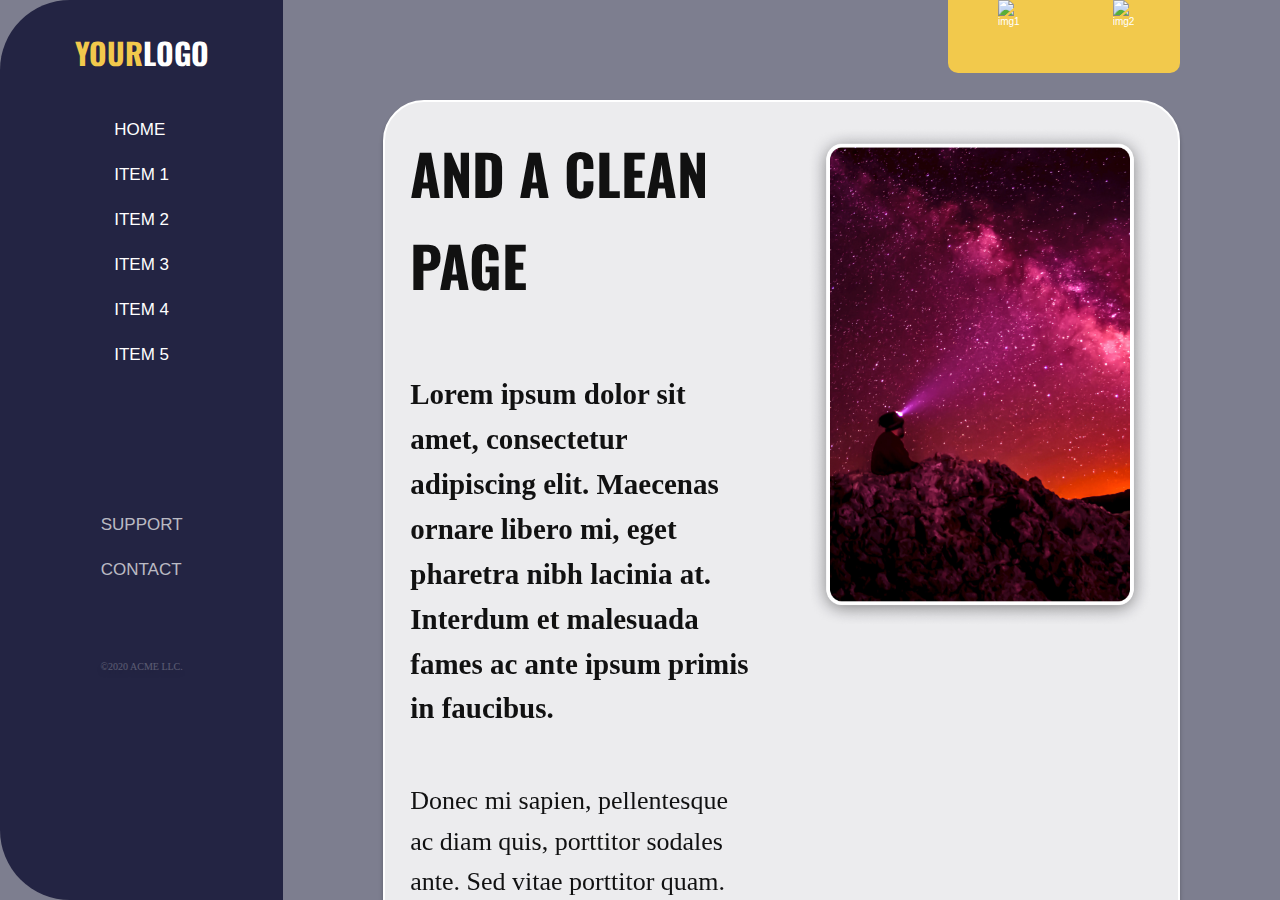
==== page.html @ acabbf00 "page2" ====
<!DOCTYPE html>
<html lang="en">
  <head>
    <meta charset="UTF-8" />
    <meta name="viewport" content="width=device-width, initial-scale=1.0" />
    <title>Document</title>
    <link rel="stylesheet" href="./css/style.css" />
    <link rel="stylesheet" href="./css/normalize.css" />
    <link rel="preconnect" href="https://fonts.googleapis.com" />
    <link rel="preconnect" href="https://fonts.gstatic.com" crossorigin />
    <link
      href="https://fonts.googleapis.com/css2?family=Oswald:wght@400;700&display=swap"
      rel="stylesheet"
    />
  </head>
  <body class="body">
    <div class="body-bg"></div>
    <section class="sidebar">
      <h2 class="logo"><span class="logo__text">your</span>logo</h2>
      <div class="nav-list">
        <a href="index.html" class="nav-item__link">home</a>
        <a href="page.html" class="nav-item__link">item 1</a>
        <a href="#" class="nav-item__link">item 2</a>
        <a href="#" class="nav-item__link">item 3</a>
        <a href="#" class="nav-item__link">item 4</a>
        <a href="#" class="nav-item__link">item 5</a>
      </div>
      <div class="block-support">
        <a href="#" class="block-support__link">support</a>
        <a href="#" class="block-support__link">contact</a>
      </div>
      <div class="acme">©2020 ACME LLC.</div>
    </section>
    <main class="page-block">
      <section class="page">
        <div class="page__left">
          AND A CLEAN PAGE
          <p class="text2">
            Lorem ipsum dolor sit amet, consectetur adipiscing elit. Maecenas
            ornare libero mi, eget pharetra nibh lacinia at. Interdum et
            malesuada fames ac ante ipsum primis in faucibus.
          </p>
          <p class="text3">
            Donec mi sapien, pellentesque ac diam quis, porttitor sodales ante.
            Sed vitae porttitor quam. Sed aliquet blandit est vitae vehicula.
            Pellentesque vitae faucibus dolor.
          </p>
          <p class="text4">Free, Help Yourself</p>
          <p class="text5">
            Duis non turpis placerat, blandit neque ac, convallis erat. Duis
            lacinia elit non augue pellentesque, nec suscipit orci iaculis.
            Donec ut mauris ligula. Nulla sed ante orci. Nulla sit amet est
            luctus, maximus lorem varius, fringilla turpis. Nulla vel mollis
            enim, in suscipit nisi. Suspendisse potenti. Nunc non lorem sit amet
            ex dapibus varius id vitae lorem.
          </p>
          <p class="text6">Easy to Customize</p>
          <p class="text5">
            Lorem ipsum dolor sit amet, consectetur adipiscing elit. Maecenas
            ornare libero mi, eget pharetra nibh lacinia at. Interdum et
            malesuada fames ac ante ipsum primis in faucibus.
          </p>
        </div>
        <div><img src="./assets/photo.png" alt="photo" /></div>
      </section>
    </main>
    <div class="social">
      <img src="./assets/tvit.svg" alt="img1" class="social__tweet" />

      <img src="./assets/faceb.svg" alt="img2" class="social__fb" />
    </div>
  </body>
</html>
---- css/style.css ----
@font-face {
  font-family: Oswald;
  font-style: regular;
  src: url(/assets/static/Oswald-Regular.ttf);
  font-weight: 400;
}
@font-face {
  font-family: Oswald;
  font-style: bold;
  src: url(/assets/static/Oswald-Bold.ttf);
  font-weight: 400;
}
@font-face {
  font-family: Roboto;
  font-style: regular;
  font-display: swap;
  src: url(/assets/Roboto/Roboto-Regular.ttf);
  font-weight: 400;
}
@font-face {
  font-family: Monsterrat;
  font-style: regular;
  font-display: swap;
  src: url(/assets/Montserrat/Montserrat-VariableFont_wght.ttf);
  font-weight: 400;
}
:root {
  --bg-color: #f2c94c;
}
* {
  margin: 0;
  padding: 0;
  box-sizing: border-box;
  width: 100%;
  font-size: 10px;
}

.body {
  background-color: #1b1d3a91;
  display: flex;
  width: 100%;
  height: 100vh;
  max-height: 100vh;
  overflow-y: hidden;
  font-size: 16px;
  font-family: "Roboto", sans-serif;
  font-weight: 400;
  color: #fff;
  position: relative;
}

.body-bg {
  position: absolute;
  top: 0;
  left: 0;
  right: 0;
  bottom: 0;
  background-image: url(../assets/Background.png);
  background-repeat: no-repeat;
  background-size: cover;
  background-position: center center;
}

.sidebar {
  display: flex;
  flex-direction: column;
  align-items: center;

  width: 384px;
  max-height: 100%;

  border-radius: 70px;
  border-top-right-radius: 0;
  border-bottom-right-radius: 0;

  background: rgba(5, 7, 41, 0.75);
  position: relative;
  z-index: 2;
}
.logo {
  font-size: 30px;
  text-transform: uppercase;
  font-family: "Oswald";
  font-weight: 700;
  width: fit-content;
  margin-top: 30px;
}
.logo__text {
  color: #f2c94c;
  font-size: inherit;
}
.nav-list {
  margin-top: 45px;
  display: flex;
  flex-direction: column;
  align-items: center;
  width: fit-content;
  gap: 25px;
}
.nav-item__link {
  text-decoration: none;
  text-transform: uppercase;
  font-size: 17px;
  color: #ffffff;
  transition: all 0.3 ease-in-out;
  &:hover {
    color: var(--bg-color);
  }
}
.block-support {
  display: flex;
  flex-direction: column;
  align-items: center;
  width: fit-content;
  gap: 25px;
  margin-top: 150px;
}
.block-support__link {
  text-decoration: none;
  text-transform: uppercase;
  font-size: 17px;
  color: rgba(255, 255, 255, 0.7);
  transition: all 0.3 ease-in-out;
  margin-left: 134px;
  &:hover {
    color: var(--bg-color);
  }
}
.acme {
  margin-top: 81px;
  color: #fff;
  text-shadow: 0px 4px 4px rgba(0, 0, 0, 0.25);
  font-family: Oswald;
  font-size: 10px;
  font-style: normal;
  opacity: 25%;
  text-align: center;
}
.nav-item__link {
  text-decoration: none;
  text-transform: uppercase;
  font-size: 17px;
  color: #ffffff;
  transition: all 0.3 ease-in-out;
  &:hover {
    color: var(--bg-color);
  }
}

.main {
  overflow-y: auto;
  z-index: 2;

  padding-top: 150px;
  padding-right: 18px;
  padding-left: 207px;

  background: rgba(5, 7, 41, 0.5);
}

.main-title {
  font-family: "Oswald";
  font-weight: 700;
  font-size: 56px;
  color: #fff;
  margin: 0;
  width: 50%;
}
.main-discription {
  margin-top: 42px;
  font-size: 29px;
  font-family: "Roboto";
  margin-bottom: 30px;
}
.main-btn {
  border-radius: 17px;
  border: 3px solid var(--Yellow, #f2c94c);
  width: 352px;
  height: 70px;
  background: transparent;
  color: white;
  font-family: Montserrat;
  font-size: 20px;
  font-weight: 700;
  display: flex;
  align-items: center;
  justify-content: center;
}
.big {
  color: #f2c94c;
  font-size: 120px;
}
.btn {
  background-color: transparent;
  border-radius: 17px;
  border: 2px solid #fff;
  padding: 20px 60px;
}
.images {
  display: grid;
  grid-template-columns: repeat(4, 1fr);
  gap: 71px;
  margin-top: 94px;
}

.social {
  position: absolute;
  top: 0;
  right: 100px;
  width: 232px;
  height: 73px;
  background-color: #f2c94c;
  border-radius: 0px 0px 10px 10px;
  display: flex;
  gap: 93px;
  justify-content: space-between;
  padding: 0 50px;
  z-index: 5;
}
.social__tweet {
  width: 23px;
}
.social__fb {
  width: 25px;
}
.triangle {
  width: 37px;
  margin-left: 12px;
}
.news {
  color: #fff;
  font-family: Montserrat;
  font-size: 42px;
  font-style: normal;
  font-weight: 700;
  margin-top: 80px;
}
.text {
  color: #fff;
  font-family: Roboto;
  font-size: 16px;
  font-style: normal;
  font-weight: 500px;
  margin-top: 30px;
  margin-bottom: 70px;
}

.page-block {
  overflow-y: auto;
  z-index: 2;

  padding: 100px;
}

.page {
  border-radius: 41px;
  border: 2px solid #fff;

  background: rgba(255, 255, 255, 0.85);

  box-shadow: 0px 4px 4px 0px rgba(0, 0, 0, 0.25);
  backdrop-filter: blur(15px);

  padding: 25px;

  color: #111;

  font-family: Oswald;

  display: grid;
  grid-template-columns: 1fr 1fr;
  column-gap: 50px;
}

.page__left {
  font-size: 56px;
  font-style: normal;
  font-weight: 700;
  line-height: 165.688%; /* 92.785px */
  display: flex;
  flex-direction: column;
}
.text2 {
  color: #111;

  font-family: Roboto;
  font-size: 29px;
  font-style: normal;
  font-weight: 700;
  line-height: 155.187%;
  margin-top: 60px;
}
.text4 {
  color: #111;
  font-family: Oswald;
  font-size: 27px;
  font-style: normal;
  font-weight: 700;
  line-height: 165.688%;
  margin-top: 50px;
}
.text5 {
  color: #111;
  font-family: Roboto;
  font-size: 26px;
  font-style: normal;
  font-weight: 200;
  line-height: 155.187%;
  margin-top: 10px;
}

.text3 {
  color: #111;
  font-family: Roboto;
  font-size: 26px;
  font-style: normal;
  font-weight: 400;
  line-height: 155.187%;
  margin-top: 50px;
}
.text6 {
  color: #111;
  font-family: Oswald;
  font-size: 27px;
  font-style: normal;
  font-weight: 700;
  line-height: 165.688%;
  margin-top: 50px;
}
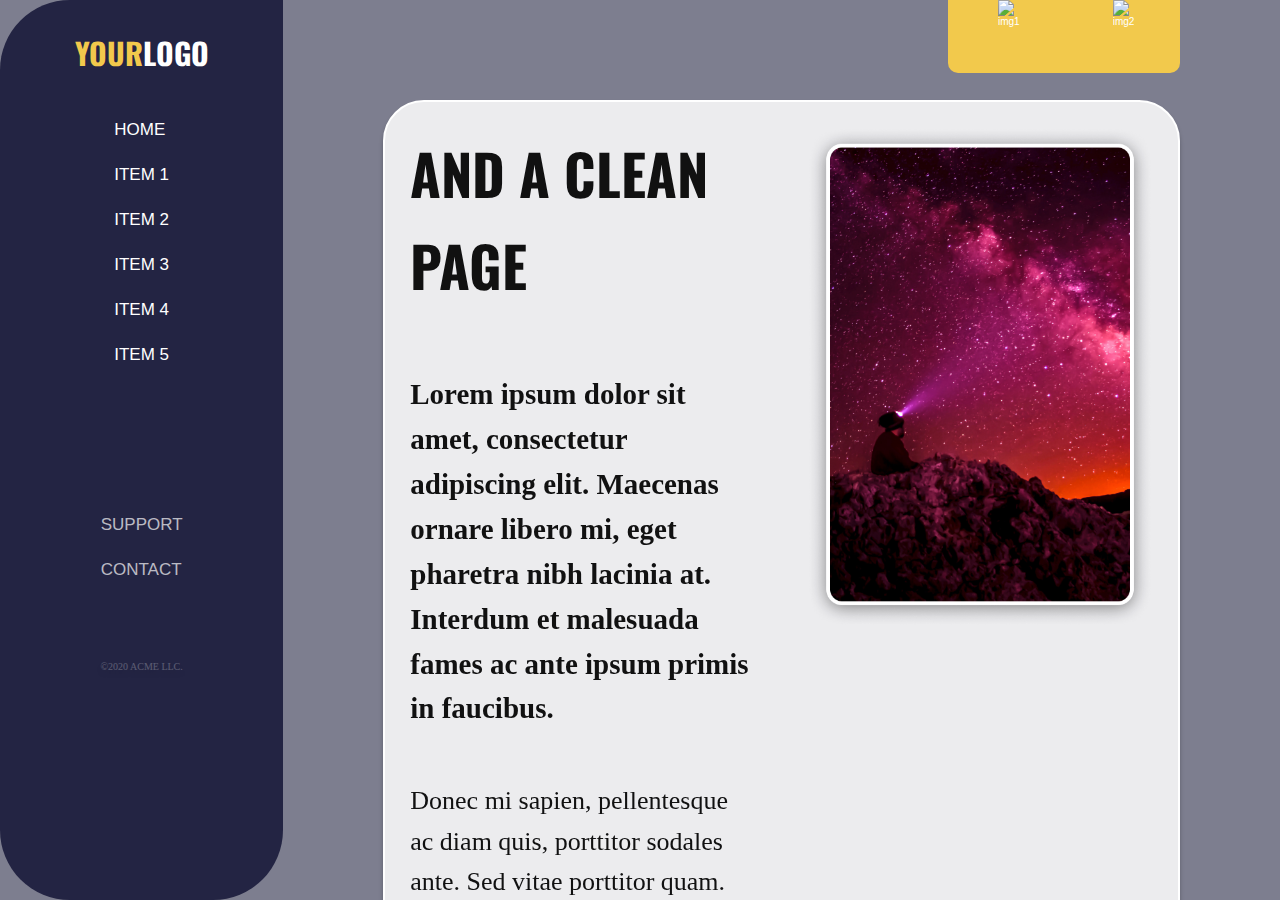
==== commit e2369f26: "w3c" ====
--- a/page.html
+++ b/page.html
@@ -1,17 +1,17 @@
 <!DOCTYPE html>
 <html lang="en">
   <head>
-    <meta charset="UTF-8" />
-    <meta name="viewport" content="width=device-width, initial-scale=1.0" />
+    <meta charset="UTF-8">
+    <meta name="viewport" content="width=device-width, initial-scale=1.0">
     <title>Document</title>
-    <link rel="stylesheet" href="./css/style.css" />
-    <link rel="stylesheet" href="./css/normalize.css" />
-    <link rel="preconnect" href="https://fonts.googleapis.com" />
-    <link rel="preconnect" href="https://fonts.gstatic.com" crossorigin />
+    <link rel="stylesheet" href="./css/style.css">
+    <link rel="stylesheet" href="./css/normalize.css">
+    <link rel="preconnect" href="https://fonts.googleapis.com">
+    <link rel="preconnect" href="https://fonts.gstatic.com" crossorigin>
     <link
       href="https://fonts.googleapis.com/css2?family=Oswald:wght@400;700&display=swap"
       rel="stylesheet"
-    />
+    >
   </head>
   <body class="body">
     <div class="body-bg"></div>
@@ -32,7 +32,7 @@
       <div class="acme">©2020 ACME LLC.</div>
     </section>
     <main class="page-block">
-      <section class="page">
+      <div class="page">
         <div class="page__left">
           AND A CLEAN PAGE
           <p class="text2">
@@ -61,13 +61,13 @@
             malesuada fames ac ante ipsum primis in faucibus.
           </p>
         </div>
-        <div><img src="./assets/photo.png" alt="photo" /></div>
-      </section>
+        <div><img src="./assets/photo.png" alt="photo"></div>
+      </div>
     </main>
     <div class="social">
-      <img src="./assets/tvit.svg" alt="img1" class="social__tweet" />
+      <img src="./assets/tvit.svg" alt="img1" class="social__tweet">
 
-      <img src="./assets/faceb.svg" alt="img2" class="social__fb" />
+      <img src="./assets/faceb.svg" alt="img2" class="social__fb">
     </div>
   </body>
 </html>
--- a/css/style.css
+++ b/css/style.css
@@ -1,190 +1,190 @@
 @font-face {
   font-family: Oswald;
   font-style: regular;
+  font-weight: 400;
   src: url(/assets/static/Oswald-Regular.ttf);
-  font-weight: 400;
 }
 @font-face {
   font-family: Oswald;
   font-style: bold;
+  font-weight: 400;
   src: url(/assets/static/Oswald-Bold.ttf);
-  font-weight: 400;
 }
 @font-face {
+  font-display: swap;
   font-family: Roboto;
   font-style: regular;
+  font-weight: 400;
+  src: url(/assets/Roboto/Roboto-Regular.ttf);
+}
+@font-face {
   font-display: swap;
-  src: url(/assets/Roboto/Roboto-Regular.ttf);
-  font-weight: 400;
-}
-@font-face {
   font-family: Monsterrat;
   font-style: regular;
-  font-display: swap;
+  font-weight: 400;
   src: url(/assets/Montserrat/Montserrat-VariableFont_wght.ttf);
-  font-weight: 400;
 }
 :root {
   --bg-color: #f2c94c;
 }
 * {
+  box-sizing: border-box;
+  font-size: 10px;
   margin: 0;
   padding: 0;
-  box-sizing: border-box;
   width: 100%;
-  font-size: 10px;
 }
 
 .body {
   background-color: #1b1d3a91;
-  display: flex;
-  width: 100%;
+  color: #fff;
+  display: flex;
+  font-family: "Roboto", sans-serif;
+  font-size: 16px;
+  font-weight: 400;
   height: 100vh;
   max-height: 100vh;
   overflow-y: hidden;
-  font-size: 16px;
-  font-family: "Roboto", sans-serif;
-  font-weight: 400;
-  color: #fff;
   position: relative;
+  width: 100%;
 }
 
 .body-bg {
-  position: absolute;
-  top: 0;
-  left: 0;
-  right: 0;
-  bottom: 0;
   background-image: url(../assets/Background.png);
+  background-position: center center;
   background-repeat: no-repeat;
   background-size: cover;
-  background-position: center center;
+  bottom: 0;
+  left: 0;
+  position: absolute;
+  right: 0;
+  top: 0;
 }
 
 .sidebar {
-  display: flex;
-  flex-direction: column;
   align-items: center;
 
-  width: 384px;
-  max-height: 100%;
+  background: rgba(5, 7, 41, 0.75);
+  border-bottom-right-radius: 0;
 
   border-radius: 70px;
   border-top-right-radius: 0;
-  border-bottom-right-radius: 0;
-
-  background: rgba(5, 7, 41, 0.75);
+  display: flex;
+  flex-direction: column;
+  max-height: 100%;
   position: relative;
+
+  width: 384px;
   z-index: 2;
 }
 .logo {
+  font-family: "Oswald";
   font-size: 30px;
+  font-weight: 700;
+  margin-top: 30px;
   text-transform: uppercase;
-  font-family: "Oswald";
-  font-weight: 700;
   width: fit-content;
-  margin-top: 30px;
 }
 .logo__text {
   color: #f2c94c;
   font-size: inherit;
 }
 .nav-list {
+  align-items: center;
+  display: flex;
+  flex-direction: column;
+  gap: 25px;
   margin-top: 45px;
-  display: flex;
-  flex-direction: column;
-  align-items: center;
   width: fit-content;
-  gap: 25px;
 }
 .nav-item__link {
+  color: #ffffff;
+  font-size: 17px;
   text-decoration: none;
   text-transform: uppercase;
-  font-size: 17px;
-  color: #ffffff;
   transition: all 0.3 ease-in-out;
   &:hover {
     color: var(--bg-color);
   }
 }
 .block-support {
+  align-items: center;
   display: flex;
   flex-direction: column;
-  align-items: center;
-  width: fit-content;
   gap: 25px;
   margin-top: 150px;
+  width: fit-content;
 }
 .block-support__link {
+  color: rgba(255, 255, 255, 0.7);
+  font-size: 17px;
+  margin-left: 134px;
   text-decoration: none;
   text-transform: uppercase;
-  font-size: 17px;
-  color: rgba(255, 255, 255, 0.7);
-  transition: all 0.3 ease-in-out;
-  margin-left: 134px;
-  &:hover {
-    color: var(--bg-color);
-  }
-}
-.acme {
-  margin-top: 81px;
-  color: #fff;
-  text-shadow: 0px 4px 4px rgba(0, 0, 0, 0.25);
-  font-family: Oswald;
-  font-size: 10px;
-  font-style: normal;
-  opacity: 25%;
-  text-align: center;
-}
-.nav-item__link {
-  text-decoration: none;
-  text-transform: uppercase;
-  font-size: 17px;
-  color: #ffffff;
   transition: all 0.3 ease-in-out;
   &:hover {
     color: var(--bg-color);
   }
 }
+.acme {
+  color: #fff;
+  font-family: Oswald;
+  font-size: 10px;
+  font-style: normal;
+  margin-top: 81px;
+  opacity: 25%;
+  text-align: center;
+  text-shadow: 0px 4px 4px rgba(0, 0, 0, 0.25);
+}
+.nav-item__link {
+  color: #ffffff;
+  font-size: 17px;
+  text-decoration: none;
+  text-transform: uppercase;
+  transition: all 0.3 ease-in-out;
+  &:hover {
+    color: var(--bg-color);
+  }
+}
 
 .main {
+
+  background: rgba(5, 7, 41, 0.5);
   overflow-y: auto;
+  padding-left: 207px;
+  padding-right: 18px;
+
+  padding-top: 150px;
   z-index: 2;
-
-  padding-top: 150px;
-  padding-right: 18px;
-  padding-left: 207px;
-
-  background: rgba(5, 7, 41, 0.5);
 }
 
 .main-title {
+  color: #fff;
   font-family: "Oswald";
-  font-weight: 700;
   font-size: 56px;
-  color: #fff;
+  font-weight: 700;
   margin: 0;
   width: 50%;
 }
 .main-discription {
+  font-family: "Roboto";
+  font-size: 29px;
+  margin-bottom: 30px;
   margin-top: 42px;
-  font-size: 29px;
-  font-family: "Roboto";
-  margin-bottom: 30px;
 }
 .main-btn {
+  align-items: center;
+  background: transparent;
+  border: 3px solid var(--Yellow, #f2c94c);
   border-radius: 17px;
-  border: 3px solid var(--Yellow, #f2c94c);
-  width: 352px;
-  height: 70px;
-  background: transparent;
   color: white;
+  display: flex;
   font-family: Montserrat;
   font-size: 20px;
   font-weight: 700;
-  display: flex;
-  align-items: center;
+  height: 70px;
   justify-content: center;
+  width: 352px;
 }
 .big {
   color: #f2c94c;
@@ -192,29 +192,29 @@
 }
 .btn {
   background-color: transparent;
+  border: 2px solid #fff;
   border-radius: 17px;
-  border: 2px solid #fff;
   padding: 20px 60px;
 }
 .images {
   display: grid;
+  gap: 71px;
   grid-template-columns: repeat(4, 1fr);
-  gap: 71px;
   margin-top: 94px;
 }
 
 .social {
-  position: absolute;
-  top: 0;
-  right: 100px;
-  width: 232px;
-  height: 73px;
   background-color: #f2c94c;
   border-radius: 0px 0px 10px 10px;
   display: flex;
   gap: 93px;
+  height: 73px;
   justify-content: space-between;
   padding: 0 50px;
+  position: absolute;
+  right: 100px;
+  top: 0;
+  width: 232px;
   z-index: 5;
 }
 .social__tweet {
@@ -224,8 +224,8 @@
   width: 25px;
 }
 .triangle {
+  margin-left: 12px;
   width: 37px;
-  margin-left: 12px;
 }
 .news {
   color: #fff;
@@ -241,44 +241,44 @@
   font-size: 16px;
   font-style: normal;
   font-weight: 500px;
+  margin-bottom: 70px;
   margin-top: 30px;
-  margin-bottom: 70px;
 }
 
 .page-block {
   overflow-y: auto;
+
+  padding: 100px;
   z-index: 2;
-
-  padding: 100px;
 }
 
 .page {
+  backdrop-filter: blur(15px);
+
+  background: rgba(255, 255, 255, 0.85);
+  border: 2px solid #fff;
   border-radius: 41px;
-  border: 2px solid #fff;
-
-  background: rgba(255, 255, 255, 0.85);
 
   box-shadow: 0px 4px 4px 0px rgba(0, 0, 0, 0.25);
-  backdrop-filter: blur(15px);
+
+  color: #111;
+  column-gap: 50px;
+
+  display: grid;
+
+  font-family: Oswald;
+  grid-template-columns: 1fr 1fr;
 
   padding: 25px;
-
-  color: #111;
-
-  font-family: Oswald;
-
-  display: grid;
-  grid-template-columns: 1fr 1fr;
-  column-gap: 50px;
 }
 
 .page__left {
+  display: flex;
+  flex-direction: column;
   font-size: 56px;
   font-style: normal;
   font-weight: 700;
   line-height: 165.688%; /* 92.785px */
-  display: flex;
-  flex-direction: column;
 }
 .text2 {
   color: #111;
